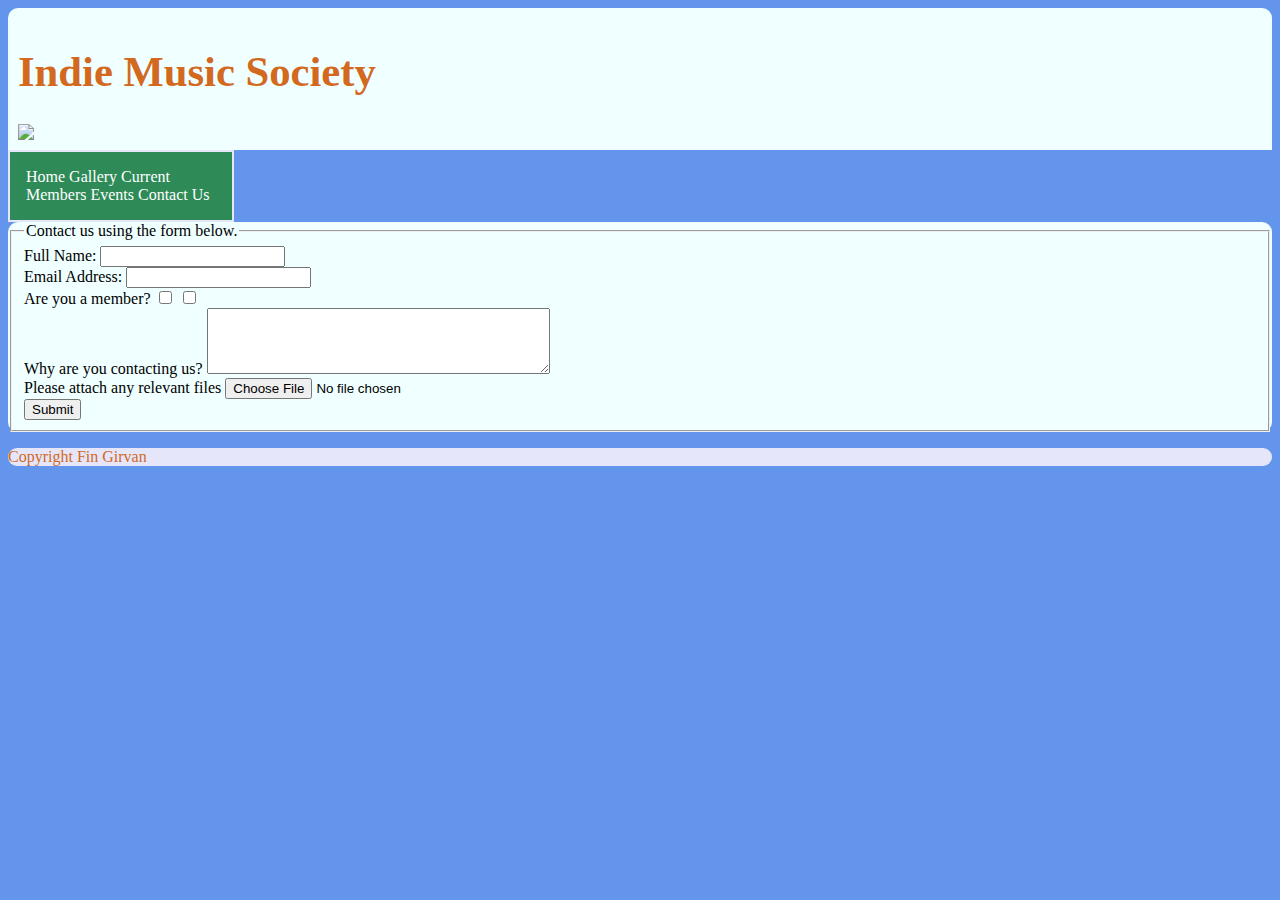
==== contact_us.html @ da305582 "Add files via upload" ====
<html>
    <head>
        <title>Indie Music Society</title>
        <link rel='stylesheet' href='css/main.css'>
    </head>

    <body>
        <header> <div id="title"> <h1> Indie Music Society</h1> </div>
            <div id="logo"> <img src="Logo.jpg">  </div>  </header>

            <nav> <ul> <li class="active"><a href="index.html"> Home </a>
                <a href="img_gallery.html"> Gallery </a> 
                 <a href="current_members.html"> Current Members </a> 
                <a href="event_calendar.html"> Events </a> 
              <a href="contact_us.html"> Contact Us </a> 
           </ul> 
       </nav>

        <main> <div> 
            <form>
                <fieldset>
                    <legend> Contact us using the form below.</legend>

                    <label for="name">Full Name:</label>
                    <input type="text" name="name" value=""/> <br/>

                    <label for="email">Email Address:</label>
                    <input type="text" name="email" value=""/> <br/>

                    <label for="membership">Are you a member?</label>
                    <input type="checkbox" name="y member" value="Yes"/>
                    <input type="checkbox" name="n member" value="No"/> <br/>

                    <label for="details"> Why are you contacting us?</label>
                    <textarea name="details" cols="40" rows="4" ></textarea> <br/>

                    <label for="files"> Please attach any relevant files</label>
                    <input type="file"> <br/>

                    <input type="submit" value="Submit" />

                </fieldset>
            </form>
        </div></main>

        <aside> </aside>

        <footer> <p> Copyright Fin Girvan</p> </footer>
    </body>
</html>
---- css/main.css ----
body{
    background-color:cornflowerblue
}

header{
    background-color: azure;
    border-top-left-radius: 10px;
    border-top-right-radius: 10px;
    padding: 10px
}

H1,H2,H3,H4,H5,H6,p{
    font-family: garamond, serif;
    color:chocolate
}

H1{
    font-size: 32pt
}

H3{
    font-size: 24pt
}

p{
    font-size: 12pt
}

main{ 
    background-color: azure;
    border-radius: 10px
}

aside{
    background-color: azure;
    border-radius: 10px
}

footer{
    background-color: lavender;
    border-radius: 10px
    
}

nav ul{
    margin: 0px;
    padding: 0px;
    overflow: hidden
}


nav li{
    border-width: 2px;
    border-color: lavender;
    border-style:solid;
    list-style-type: none;
    float: left;
    width: 15%;
    padding: 16px;
}

nav li a{
    color: white;
    text-align: center;
    text-decoration: none
}

nav li:hover{
    background-color: black;
}

.active{
    background-color: seagreen;
}

table{
    font-family: garamond, serif;
    border-collapse: collapse
}

table td, table th{
    border: 2px, solid, #f0f0f0
}

table tr:nth-child(even){
    background-color: #f2f2f2;
}

table tr:hover{
    background-color: cornflowerblue;
}

table th{
    background-color: azure;
    color: white
}

.logo{
    width: 50px;
    height: 50px;
    float: left;
    margin-right: 10px
}

.title{
    display: inline
}
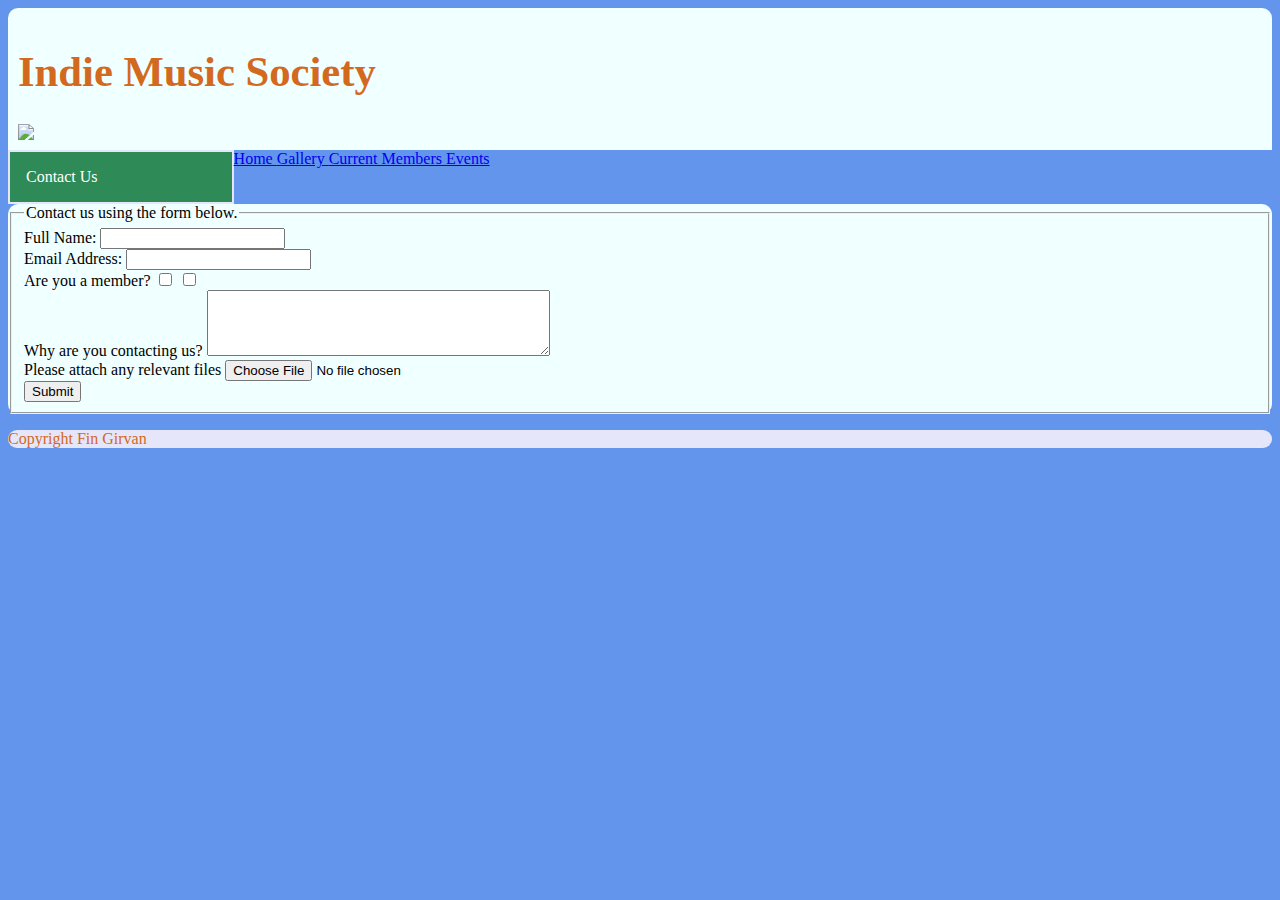
==== commit a02adcc1: "Add files via upload" ====
--- a/contact_us.html
+++ b/contact_us.html
@@ -8,11 +8,13 @@
         <header> <div id="title"> <h1> Indie Music Society</h1> </div>
             <div id="logo"> <img src="Logo.jpg">  </div>  </header>
 
-            <nav> <ul> <li class="active"><a href="index.html"> Home </a>
-                <a href="img_gallery.html"> Gallery </a> 
+        <nav>
+            <ul>
+                 <a href="index.html"> Home </a>
+                 <a href="img_gallery.html"> Gallery </a> 
                  <a href="current_members.html"> Current Members </a> 
                 <a href="event_calendar.html"> Events </a> 
-              <a href="contact_us.html"> Contact Us </a> 
+                <li class="active"><a href="contact_us.html"> Contact Us </a> </li>
            </ul> 
        </nav>
 
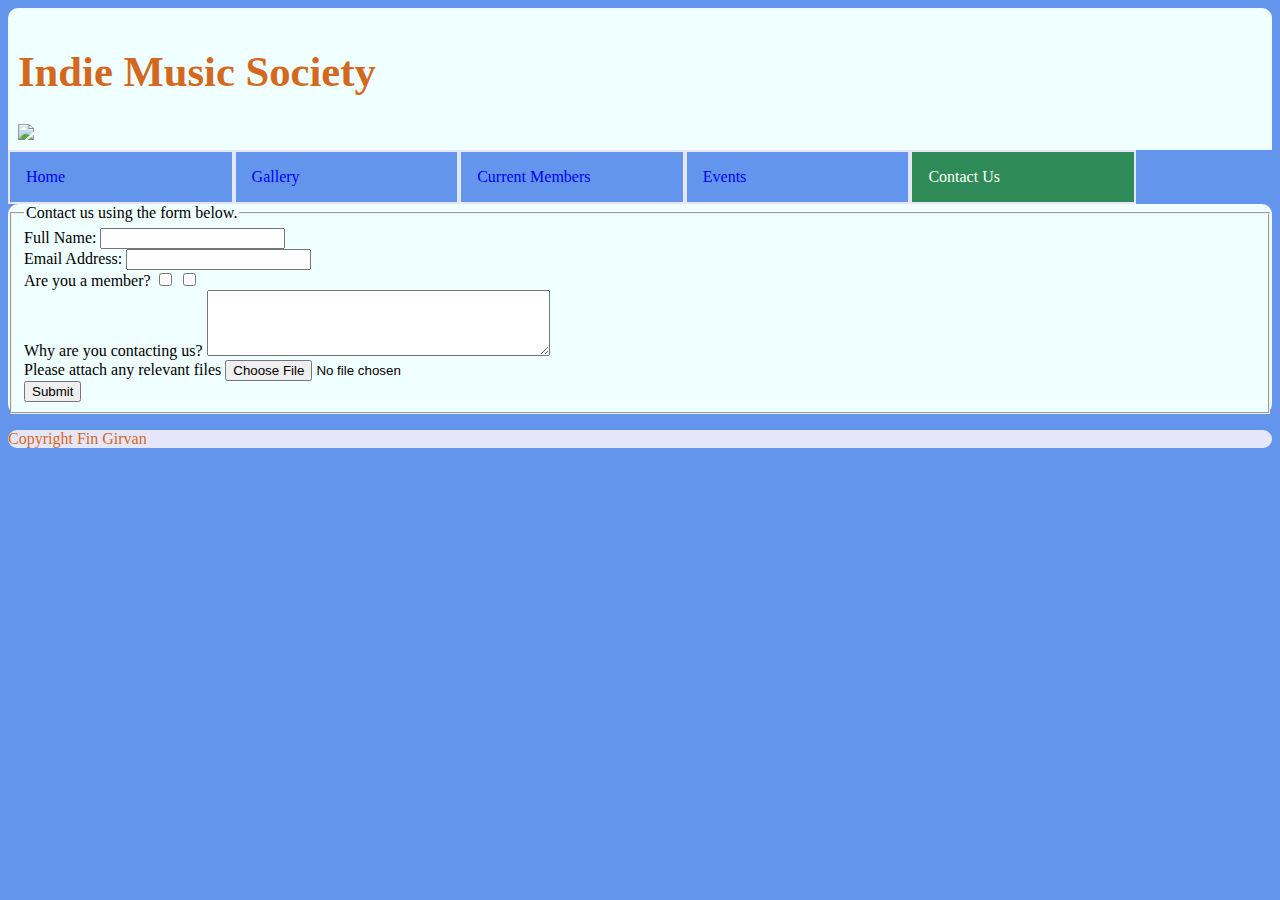
==== commit 870a41ba: "Add files via upload" ====
--- a/contact_us.html
+++ b/contact_us.html
@@ -10,10 +10,10 @@
 
         <nav>
             <ul>
-                 <a href="index.html"> Home </a>
-                 <a href="img_gallery.html"> Gallery </a> 
-                 <a href="current_members.html"> Current Members </a> 
-                <a href="event_calendar.html"> Events </a> 
+                 <a href="index.html"> <li> Home </li> </a>
+                 <a href="img_gallery.html"> <li> Gallery </li> </a> 
+                 <a href="current_members.html"> <li> Current Members </li> </a> 
+                <a href="event_calendar.html"> <li> Events </li> </a> 
                 <li class="active"><a href="contact_us.html"> Contact Us </a> </li>
            </ul> 
        </nav>
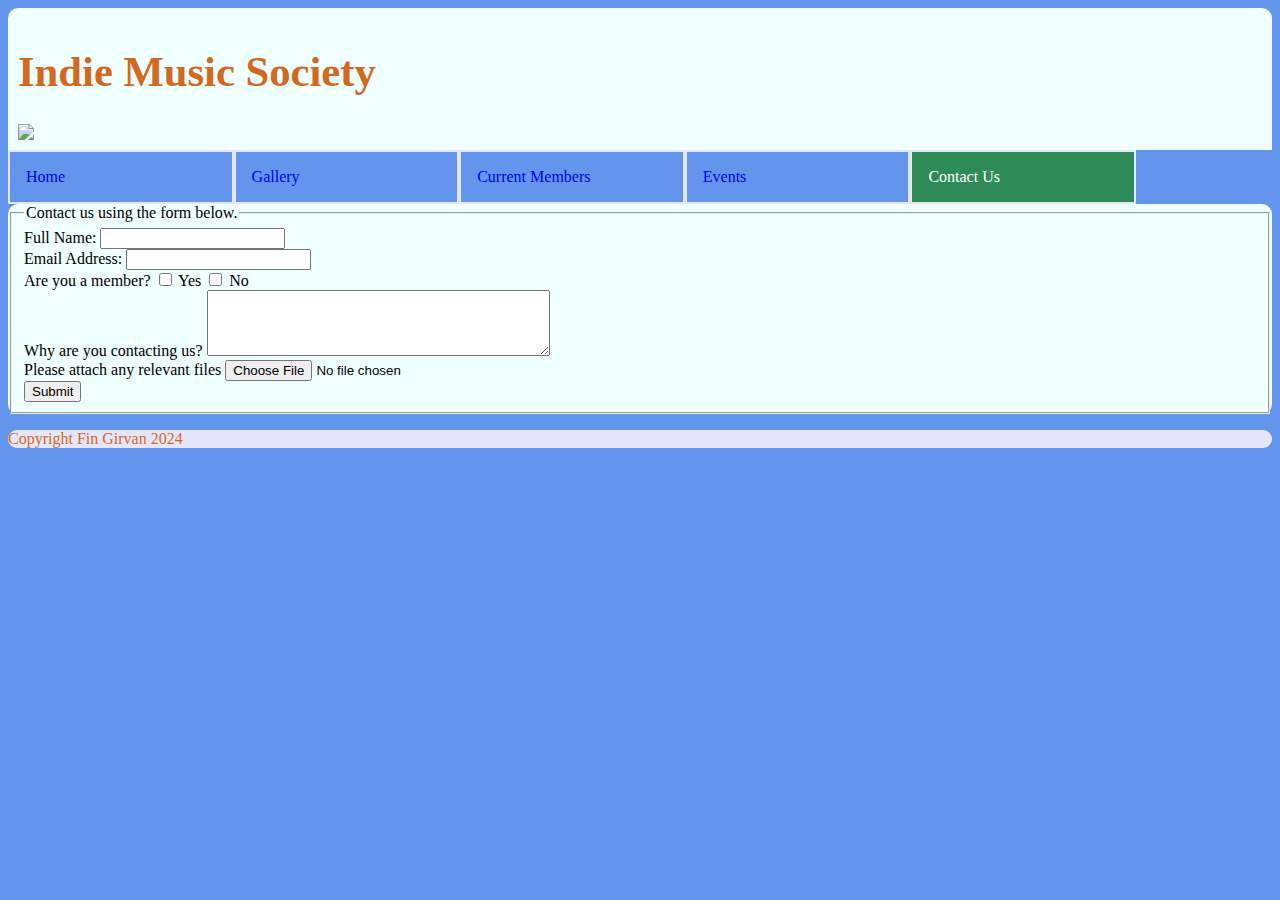
==== commit 5a71c953: "Add files via upload" ====
--- a/contact_us.html
+++ b/contact_us.html
@@ -5,9 +5,13 @@
     </head>
 
     <body>
-        <header> <div id="title"> <h1> Indie Music Society</h1> </div>
-            <div id="logo"> <img src="Logo.jpg">  </div>  </header>
+        <header> 
+            <!--Title and Logo-->
+            <div id="title"> <h1> Indie Music Society</h1> </div>
+            <div id="logo"> <img src="Logo.jpg">  </div>  
+            </header>
 
+            <!--Navigation Bar-->
         <nav>
             <ul>
                  <a href="index.html"> <li> Home </li> </a>
@@ -18,8 +22,10 @@
            </ul> 
        </nav>
 
-        <main> <div> 
+        <main> 
+            <div> 
             <form>
+                <!--Contact Us Form-->
                 <fieldset>
                     <legend> Contact us using the form below.</legend>
 
@@ -31,7 +37,9 @@
 
                     <label for="membership">Are you a member?</label>
                     <input type="checkbox" name="y member" value="Yes"/>
-                    <input type="checkbox" name="n member" value="No"/> <br/>
+                    <label for="y member"> Yes</label>
+                    <input type="checkbox" name="n member" value="No"/>
+                    <label for="n member"> No</label> <br/>
 
                     <label for="details"> Why are you contacting us?</label>
                     <textarea name="details" cols="40" rows="4" ></textarea> <br/>
@@ -39,14 +47,15 @@
                     <label for="files"> Please attach any relevant files</label>
                     <input type="file"> <br/>
 
-                    <input type="submit" value="Submit" />
+                    <button type="button"
+                    onclick='document.getElementById("form_outcome").innerHTML="Form has been sent successfully!"'> Submit</button>
 
                 </fieldset>
             </form>
-        </div></main>
+            <div> <p id="form_outcome"> </p></div>
+        </div>
+    </main>
 
-        <aside> </aside>
-
-        <footer> <p> Copyright Fin Girvan</p> </footer>
+        <footer> <p> Copyright Fin Girvan 2024 </p> </footer>
     </body>
 </html>--- a/css/main.css
+++ b/css/main.css
@@ -91,7 +91,7 @@
 }
 
 table th{
-    background-color: azure;
+    background-color: black;
     color: white
 }
 
@@ -104,4 +104,22 @@
 
 .title{
     display: inline
+}
+
+.carousel-item-active{
+    object-fit: contain;
+    height: auto;
+    width: auto;
+}
+
+.gallery-img{
+    width: 100%;
+}
+
+#img-gallery{
+    padding-top: 10px;
+}
+
+#img-gallery .row{
+    margin-bottom: 10px;
 }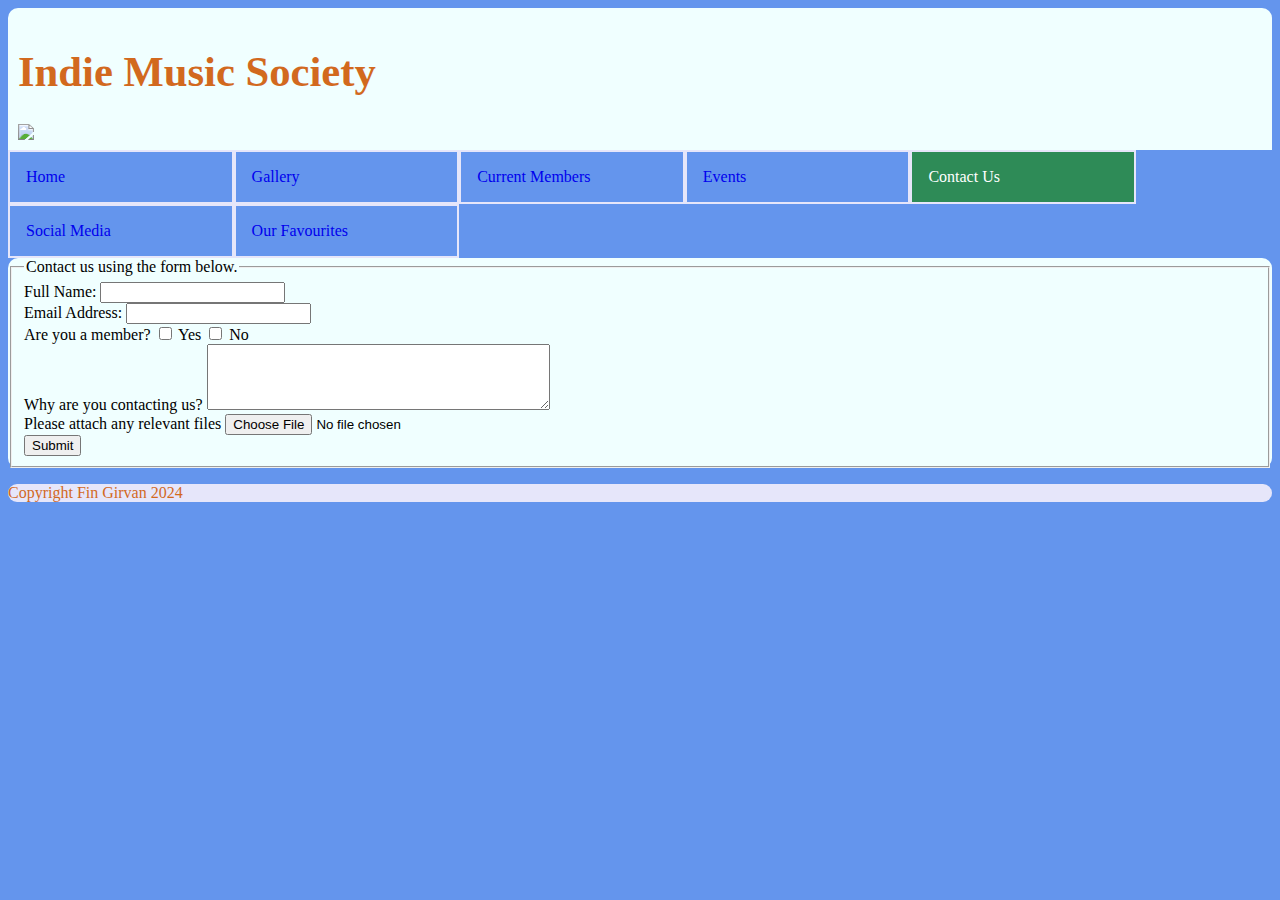
==== commit 2c97ff36: "Add files via upload" ====
--- a/contact_us.html
+++ b/contact_us.html
@@ -14,11 +14,13 @@
             <!--Navigation Bar-->
         <nav>
             <ul>
-                 <a href="index.html"> <li> Home </li> </a>
-                 <a href="img_gallery.html"> <li> Gallery </li> </a> 
-                 <a href="current_members.html"> <li> Current Members </li> </a> 
+                <a href="index.html"> <li> Home </li> </a>
+                <a href="img_gallery.html"> <li> Gallery </li> </a> 
+                <a href="current_members.html"> <li> Current Members </li> </a> 
                 <a href="event_calendar.html"> <li> Events </li> </a> 
                 <li class="active"><a href="contact_us.html"> Contact Us </a> </li>
+                <a href="social_media.html"> <li> Social Media </li> </a>
+                <a href="fave_artists.html"> <li> Our Favourites </li> </a>
            </ul> 
        </nav>
 
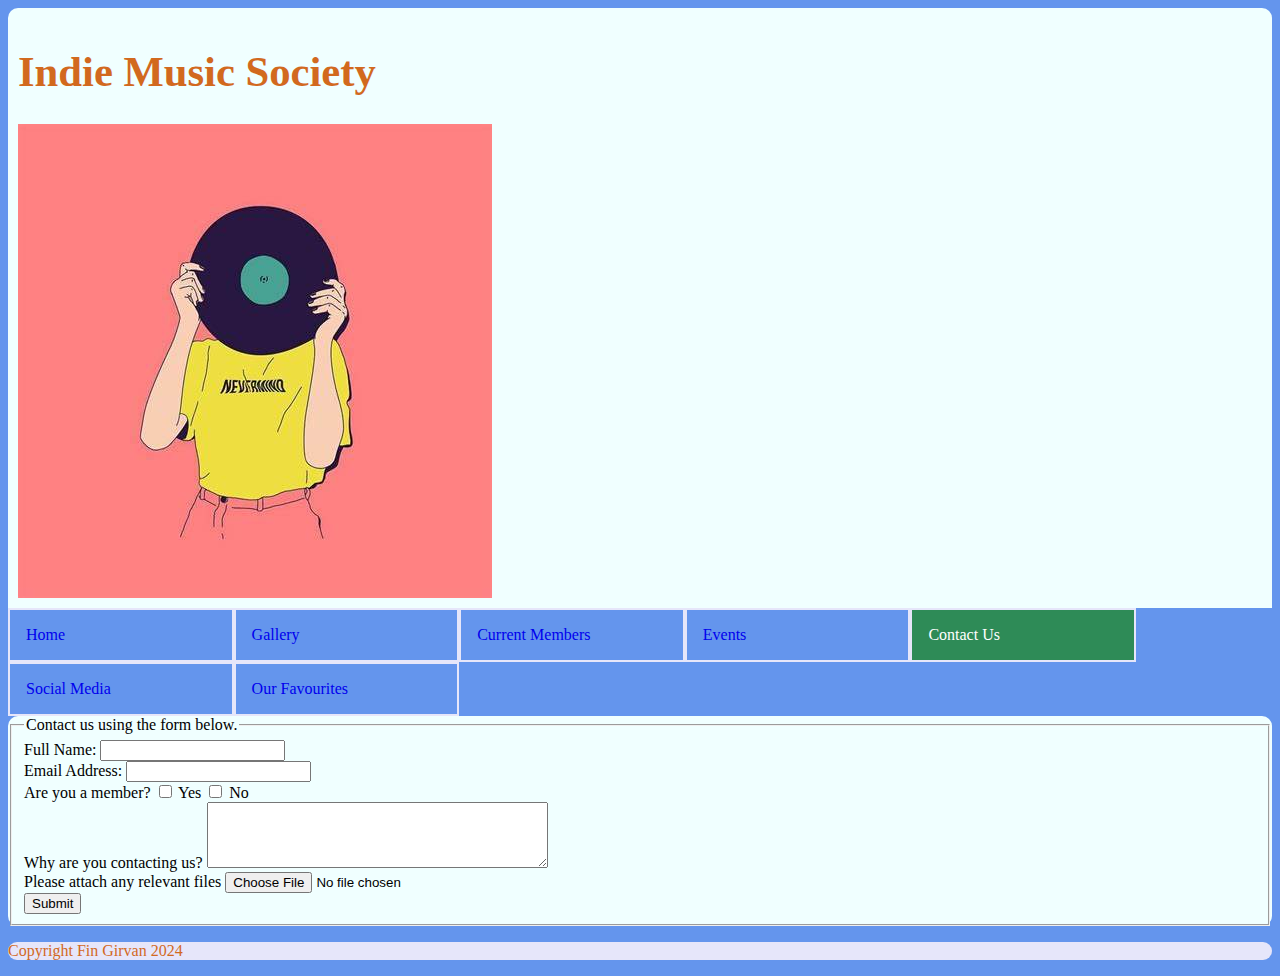
==== commit 18af7057: "Add files via upload" ====
--- a/contact_us.html
+++ b/contact_us.html
@@ -8,7 +8,7 @@
         <header> 
             <!--Title and Logo-->
             <div id="title"> <h1> Indie Music Society</h1> </div>
-            <div id="logo"> <img src="Logo.jpg">  </div>  
+            <div id="logo"> <img src="images/Logo.jpg">  </div>  
             </header>
 
             <!--Navigation Bar-->
--- a/css/main.css
+++ b/css/main.css
@@ -113,6 +113,9 @@
 }
 
 .gallery-img{
+    margin-top: 20px;
+    height: auto;
+    margin-right: 20px;
     width: 100%;
 }
 
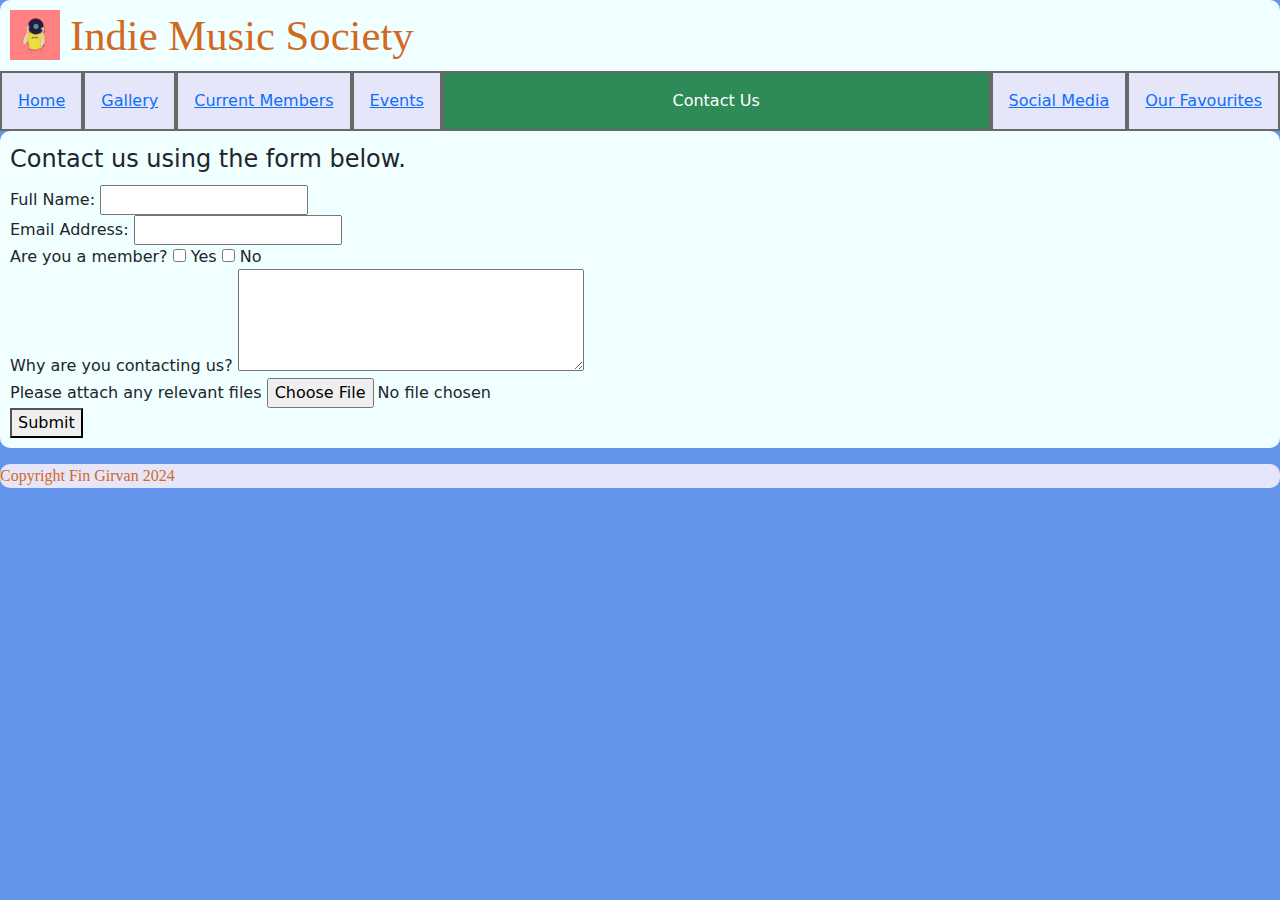
==== commit 55ff7ff7: "Add files via upload" ====
--- a/contact_us.html
+++ b/contact_us.html
@@ -1,15 +1,18 @@
 <html>
     <head>
         <title>Indie Music Society</title>
+        <link href="https://cdn.jsdelivr.net/npm/bootstrap@5.3.3/dist/css/bootstrap.min.css" rel="stylesheet" integrity="sha384-QWTKZyjpPEjISv5WaRU9OFeRpok6YctnYmDr5pNlyT2bRjXh0JMhjY6hW+ALEwIH" crossorigin="anonymous">
+        <script src="https://cdn.jsdelivr.net/npm/bootstrap@5.3.3/dist/js/bootstrap.bundle.min.js" integrity="sha384-YvpcrYf0tY3lHB60NNkmXc5s9fDVZLESaAA55NDzOxhy9GkcIdslK1eN7N6jIeHz" crossorigin="anonymous"></script>
         <link rel='stylesheet' href='css/main.css'>
     </head>
 
     <body>
-        <header> 
+ 
             <!--Title and Logo-->
-            <div id="title"> <h1> Indie Music Society</h1> </div>
-            <div id="logo"> <img src="images/Logo.jpg">  </div>  
-            </header>
+        <header>
+            <div><img src="images/Logo.jpg" id="logo"></div>
+            <h1 id="title"> Indie Music Society</h1>   
+        </header>
 
             <!--Navigation Bar-->
         <nav>
--- a/css/main.css
+++ b/css/main.css
@@ -45,17 +45,20 @@
 nav ul{
     margin: 0px;
     padding: 0px;
-    overflow: hidden
+    overflow: hidden;
+    display: flex;
+    flex-direction: row;
+    
 }
 
 
 nav li{
-    border-width: 2px;
-    border-color: lavender;
-    border-style:solid;
+    border: 2px solid #696969;
+    background-color: #e6e6fa;
     list-style-type: none;
-    float: left;
-    width: 15%;
+    box-sizing: border-box;
+    text-align: center;
+    flex: 1;
     padding: 16px;
 }
 
@@ -95,14 +98,14 @@
     color: white
 }
 
-.logo{
+#logo{
     width: 50px;
     height: 50px;
     float: left;
     margin-right: 10px
 }
 
-.title{
+#title{
     display: inline
 }
 
@@ -120,9 +123,19 @@
 }
 
 #img-gallery{
-    padding-top: 10px;
+    padding: 10px;
+    
 }
 
 #img-gallery .row{
     margin-bottom: 10px;
+}
+
+.formheader{
+    float: right;
+}
+
+fieldset{
+    margin: auto;
+    padding: 10px;
 }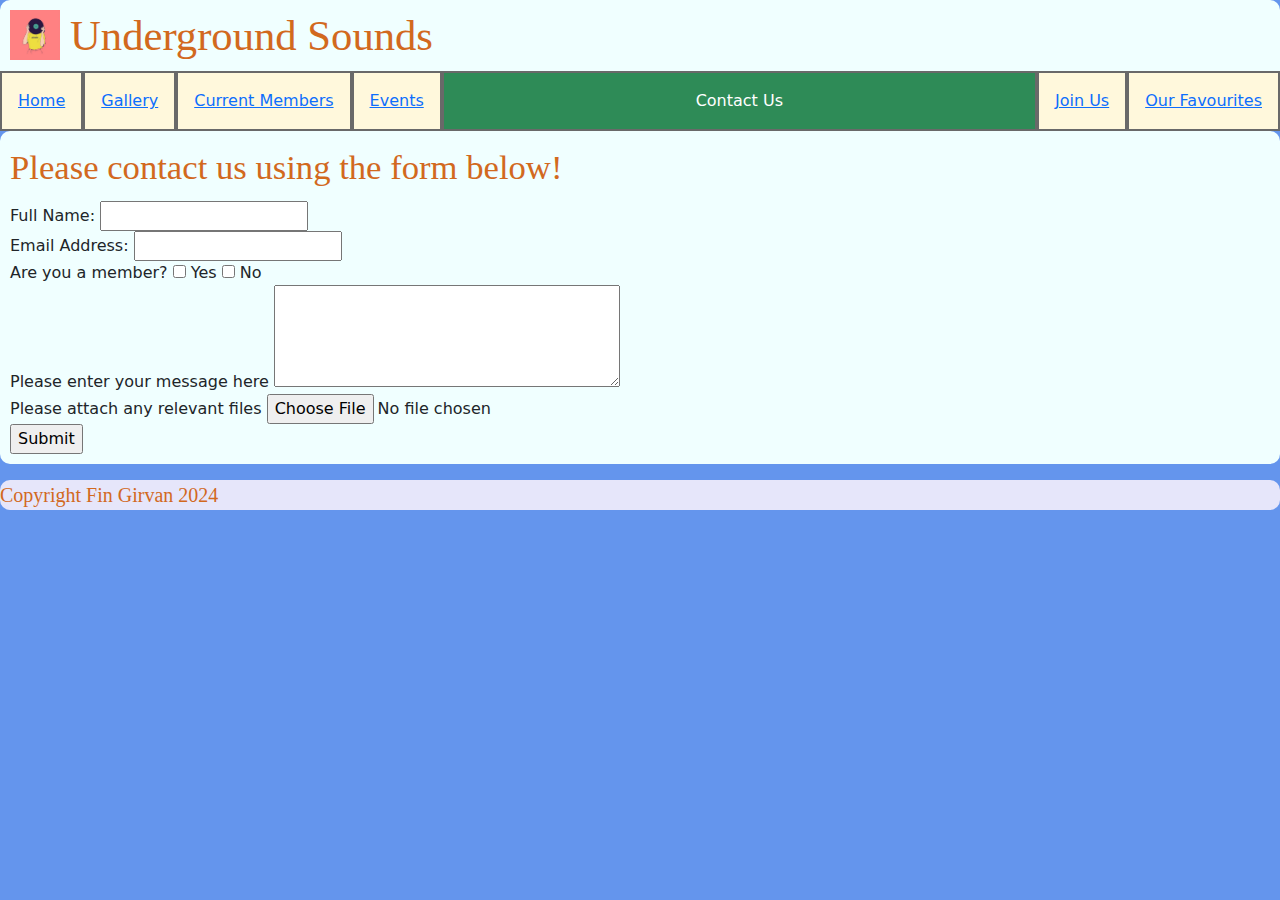
==== commit 35d552c3: "Add files via upload" ====
--- a/contact_us.html
+++ b/contact_us.html
@@ -1,6 +1,7 @@
-<html>
+<!DOCTYPE html>
+<html lang="en">
     <head>
-        <title>Indie Music Society</title>
+        <title> Underground Sounds </title>
         <link href="https://cdn.jsdelivr.net/npm/bootstrap@5.3.3/dist/css/bootstrap.min.css" rel="stylesheet" integrity="sha384-QWTKZyjpPEjISv5WaRU9OFeRpok6YctnYmDr5pNlyT2bRjXh0JMhjY6hW+ALEwIH" crossorigin="anonymous">
         <script src="https://cdn.jsdelivr.net/npm/bootstrap@5.3.3/dist/js/bootstrap.bundle.min.js" integrity="sha384-YvpcrYf0tY3lHB60NNkmXc5s9fDVZLESaAA55NDzOxhy9GkcIdslK1eN7N6jIeHz" crossorigin="anonymous"></script>
         <link rel='stylesheet' href='css/main.css'>
@@ -10,8 +11,8 @@
  
             <!--Title and Logo-->
         <header>
-            <div><img src="images/Logo.jpg" id="logo"></div>
-            <h1 id="title"> Indie Music Society</h1>   
+            <div><img src="images/Logo.jpg" id="logo" alt="Society Logo"></div>
+            <h1 id="title"> Underground Sounds </h1>   
         </header>
 
             <!--Navigation Bar-->
@@ -22,7 +23,7 @@
                 <a href="current_members.html"> <li> Current Members </li> </a> 
                 <a href="event_calendar.html"> <li> Events </li> </a> 
                 <li class="active"><a href="contact_us.html"> Contact Us </a> </li>
-                <a href="social_media.html"> <li> Social Media </li> </a>
+                <a href="member_reg.html"> <li> Join Us </li> </a>
                 <a href="fave_artists.html"> <li> Our Favourites </li> </a>
            </ul> 
        </nav>
@@ -32,32 +33,30 @@
             <form>
                 <!--Contact Us Form-->
                 <fieldset>
-                    <legend> Contact us using the form below.</legend>
+                    <legend> Please contact us using the form below! </legend>
 
                     <label for="name">Full Name:</label>
-                    <input type="text" name="name" value=""/> <br/>
+                    <input type="text" name="name" value=""/> <br>
 
                     <label for="email">Email Address:</label>
-                    <input type="text" name="email" value=""/> <br/>
+                    <input type="text" name="email" value=""/> <br>
 
                     <label for="membership">Are you a member?</label>
-                    <input type="checkbox" name="y member" value="Yes"/>
+                    <input type="checkbox" name="y member" value="Yes"/> <!--Creates a checkbox labeled 'Yes'-->
                     <label for="y member"> Yes</label>
-                    <input type="checkbox" name="n member" value="No"/>
-                    <label for="n member"> No</label> <br/>
+                    <input type="checkbox" name="n member" value="No"/> <!--Creates a checkbox labeled 'No'-->
+                    <label for="n member"> No</label> <br>
 
-                    <label for="details"> Why are you contacting us?</label>
-                    <textarea name="details" cols="40" rows="4" ></textarea> <br/>
+                    <label for="details"> Please enter your message here </label>
+                    <textarea name="details" cols="40" rows="4" ></textarea> <br>
 
-                    <label for="files"> Please attach any relevant files</label>
-                    <input type="file"> <br/>
+                    <label for="files"> Please attach any relevant files </label>
+                    <input type="file"> <br>
 
-                    <button type="button"
-                    onclick='document.getElementById("form_outcome").innerHTML="Form has been sent successfully!"'> Submit</button>
-
+                    <input type="button" value="Submit" onclick="return send_form('form_outcome', 'The form has been sent successfully!')"> <!--Sends user a message when everything has been inputted-->
                 </fieldset>
             </form>
-            <div> <p id="form_outcome"> </p></div>
+            <div> <p id="form_outcome"> </p> </div>
         </div>
     </main>
 
--- a/css/main.css
+++ b/css/main.css
@@ -1,51 +1,63 @@
 body{
-    background-color:cornflowerblue
+    background-color:cornflowerblue   /* Body Colour Style */
 }
 
 header{
     background-color: azure;
     border-top-left-radius: 10px;
-    border-top-right-radius: 10px;
+    border-top-right-radius: 10px;      /* Header Colour and Padding Style */
     padding: 10px
 }
 
-H1,H2,H3,H4,H5,H6,p{
-    font-family: garamond, serif;
-    color:chocolate
+H1,H2,H3,H5,H6,p{
+    font-family: garamond, serif;       /* Heading and Paragraph Styles */
+    color:chocolate;
 }
 
 H1{
-    font-size: 32pt
+    font-size: 32pt;
+    text-align: center;     /* Heading 1 Size and Alignment */
 }
 
 H3{
-    font-size: 24pt
-}
-
+    font-size: 24pt         /* Heading 3 Size */
+}
+
+H4{
+    font-size: 17pt;
+    font-family: verdana;
+    color: white;         /* Heading 4 Size, Font, Colour and Alignment */
+    text-align: center;
+}
+
+H5{
+    font-size: 26pt;        /* Heading 5 Size */
+    
+}
 p{
-    font-size: 12pt
+    font-size: 15pt         /* Paragraph Text Size */
 }
 
 main{ 
     background-color: azure;
-    border-radius: 10px
+    border-radius: 10px         /* Main Colour and Border Radius */
 }
 
 aside{
     background-color: azure;
-    border-radius: 10px
+    border-radius: 10px         /* Colour and Border Size of Aside */
 }
 
 footer{
     background-color: lavender;
-    border-radius: 10px
+    border-radius: 10px              /* Footer Colour and Border Radius */
     
 }
 
 nav ul{
     margin: 0px;
     padding: 0px;
-    overflow: hidden;
+    overflow: hidden;       /* Navigation Styling */
     display: flex;
     flex-direction: row;
     
@@ -54,9 +66,9 @@
 
 nav li{
     border: 2px solid #696969;
-    background-color: #e6e6fa;
+    background-color: cornsilk;
     list-style-type: none;
-    box-sizing: border-box;
+    box-sizing: border-box;         /* Navigation Colours */
     text-align: center;
     flex: 1;
     padding: 16px;
@@ -64,25 +76,30 @@
 
 nav li a{
     color: white;
-    text-align: center;
-    text-decoration: none
+    text-align: center;         /* Navigation Text Styles */
+    text-decoration: none;
 }
 
 nav li:hover{
-    background-color: black;
+    background-color: seagreen;     /* Hovered Nav Colour */
 }
 
 .active{
-    background-color: seagreen;
+    background-color: seagreen;     /* Active Element Colour */
 }
 
 table{
     font-family: garamond, serif;
-    border-collapse: collapse
+    border-collapse: collapse;         /* Table Font and Width */
+    width: 100%;
 }
 
 table td, table th{
-    border: 2px, solid, #f0f0f0
+    border: 2px solid, #f0f0f0;
+    padding: 8px;
+    vertical-align: middle;
+    width: 10%;
+    font-size: 10pt;
 }
 
 table tr:nth-child(even){
@@ -90,52 +107,95 @@
 }
 
 table tr:hover{
+    background-color: cornflowerblue;       /* Highlights Selected Table Rows */
+}
+
+table th{
     background-color: cornflowerblue;
-}
-
-table th{
-    background-color: black;
-    color: white
+    color: white;
+    padding-top: 12px;              /* Table Styles */
+    padding-bottom: 12px;
+    text-align: center;
 }
 
 #logo{
     width: 50px;
-    height: 50px;
+    height: 50px;       /* Logo Styles */
     float: left;
     margin-right: 10px
 }
 
+
 #title{
-    display: inline
-}
-
-.carousel-item-active{
-    object-fit: contain;
-    height: auto;
-    width: auto;
-}
+    display: inline     /* Title Alignment */
+}
+
 
 .gallery-img{
     margin-top: 20px;
     height: auto;
-    margin-right: 20px;
+    margin-right: 20px;        /* Gallery Images Styles */
     width: 100%;
 }
 
+.gallery-img:not(:hover) {
+    filter: sepia(35%) blur(2px)   /* Blurs and applies Sepia to non selected Gallery Images */
+}
+
 #img-gallery{
-    padding: 10px;
+    padding: 10px;      /* Gallery Padding */
     
 }
 
 #img-gallery .row{
-    margin-bottom: 10px;
+    margin-bottom: 10px;    /* Applies Bottom Margin to Image Gallery Rows */
 }
 
 .formheader{
-    float: right;
+    float: right;   /* Form in Header appears on the Right */
 }
 
 fieldset{
     margin: auto;
     padding: 10px;
+}
+
+#home-carousel .carousel-item img{
+    width: auto;
+    height: auto;               
+    max-width: 400px;           /* Keep Carousel Consistent */
+    max-height: 400px;
+}
+
+.news{
+    align-items: center;
+    display: flex;
+}
+
+#drinks{
+    margin-right: 15px;
+    width: 110px;
+    height: 150px;      /* Newsfeed Image Styles */
+    float: left;
+}
+
+
+legend{
+    color: chocolate;
+    font-size: 26pt;
+    font-family: garamond, serif;       /* Legend Stylying */
+}
+
+article{
+    margin-bottom: 30px;
+    padding: 15px;
+}
+
+.artist-pic{
+    max-width: 250px;       /* Keeps Artist Pics consistent sizes */
+    max-height: 250px;
+}
+
+.artist-pic:hover {
+    filter: contrast(120%);     /* Applies mild Contrast Filter to selected Images */
 }